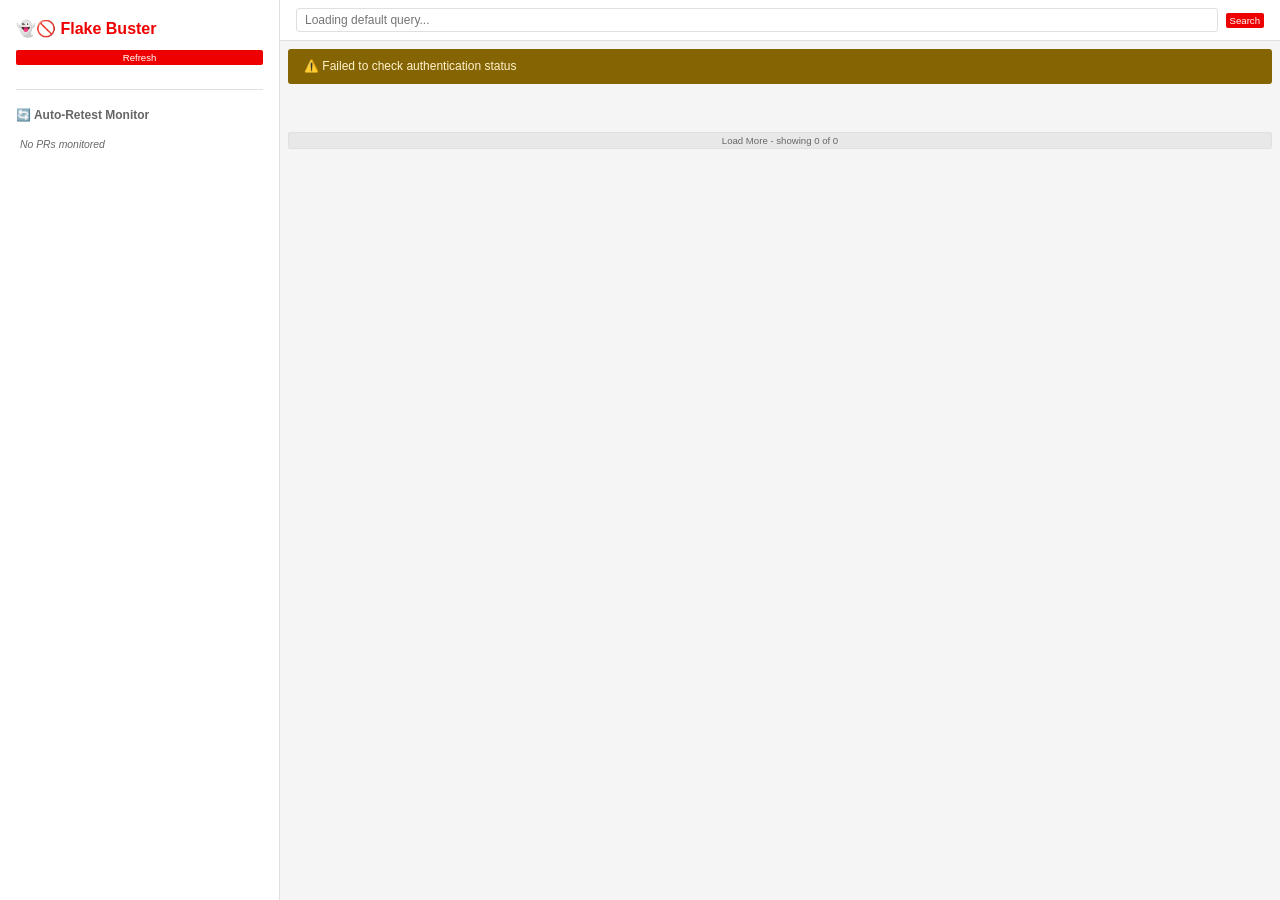
==== pr_ci_dashboard/templates/index.html @ fccebc1c "feat: package dashboard for installation Transform PR CI Dashboard from local script to pip-installa" ====
<!DOCTYPE html>
<html lang="en">
<head>
    <meta charset="UTF-8">
    <meta name="viewport" content="width=device-width, initial-scale=1.0">
    <title>Flake Buster - PR CI Dashboard</title>
    <link rel="icon" href="data:image/svg+xml,<svg xmlns=%22http://www.w3.org/2000/svg%22 viewBox=%220 0 100 100%22><text y=%22.9em%22 font-size=%2290%22>👻</text></svg>">
    <link rel="stylesheet" href="/static/styles.css">
</head>
<body>
    <div class="sidebar">
        <h1>👻🚫 Flake Buster</h1>
        <button class="btn" id="refresh-btn">Refresh</button>

        <div id="auto-retest-monitor" class="auto-retest-monitor">
            <h3>🔄 Auto-Retest Monitor</h3>
            <div id="monitored-prs-list" class="monitored-prs-list">
                <div class="no-monitored-prs">No PRs monitored</div>
            </div>
        </div>
    </div>

    <div class="main-content">
        <div class="top-bar">
            <input type="text" id="search-input" class="search-input" placeholder="Loading default query..." style="flex: 1;">
            <button class="btn" id="search-btn">Search</button>
        </div>

        <div id="auth-banner" class="banner hidden"></div>

        <div class="container">

            <div id="pr-cards-container"></div>

            <button class="btn btn-secondary hidden" id="load-more-btn">
                Load More - <span id="load-more-text">showing 0 of 0</span>
            </button>
        </div>

        <div class="toast-container" id="toast-container"></div>
    </div>

    <div id="contextMenu" class="context-menu" style="display: none;">
        <div class="context-menu-item" id="clearPermafailItem">Clear permafail</div>
        <div class="context-menu-item" id="forceReanalyzeItem">Force Re-analyze</div>
    </div>

    <!-- Terminal Modal for Analysis Progress -->
    <div id="terminalModal" class="terminal-modal" style="display: none;">
        <div class="terminal-content">
            <div class="terminal-header">
                <span>Claude CLI Analysis</span>
                <button class="terminal-close" id="terminalClose">&times;</button>
            </div>
            <div class="terminal-body" id="terminalBody"></div>
        </div>
    </div>

    <script src="/static/app.js"></script>
</body>
</html>
---- static/styles.css ----
:root {
    --primary: #ee0000;
    --primary-dark: #c00000;
    --bg-light: #f5f5f5;
    --bg-card: #ffffff;
    --text-primary: #1a1a1a;
    --text-secondary: #666666;
    --border: #e0e0e0;
    --success: #28a745;
}

* {
    margin: 0;
    padding: 0;
    box-sizing: border-box;
}

body {
    font-family: -apple-system, BlinkMacSystemFont, 'Segoe UI', Roboto, sans-serif;
    background: var(--bg-light);
    color: var(--text-primary);
    line-height: 1.6;
    margin: 0;
    display: flex;
    height: 100vh;
    overflow: hidden;
}

.sidebar {
    width: 280px;
    background: var(--bg-card);
    border-right: 1px solid var(--border);
    padding: 1rem;
    display: flex;
    flex-direction: column;
    gap: 0.5rem;
}

.main-content {
    flex: 1;
    display: flex;
    flex-direction: column;
    overflow: hidden;
}

.top-bar {
    background: var(--bg-card);
    border-bottom: 1px solid var(--border);
    padding: 0.5rem 1rem;
    display: flex;
    gap: 0.5rem;
    align-items: center;
}

h1 {
    font-size: 1rem;
    color: var(--primary);
    margin: 0;
}

.btn {
    background: var(--primary);
    color: white;
    border: none;
    padding: 0.125rem 0.25rem;
    border-radius: 2px;
    cursor: pointer;
    font-size: 0.6rem;
}

.btn:hover {
    background: var(--primary-dark);
}

.btn:disabled {
    opacity: 0.5;
    cursor: not-allowed;
}

.btn-secondary {
    background: #e8e8e8;
    color: var(--text-secondary);
    border: 1px solid var(--border);
}

.btn-secondary:disabled {
    opacity: 0.7;
    color: #999999;
}

.container {
    flex: 1;
    overflow-y: auto;
    padding: 0.5rem;
}

.banner {
    background: #856404;
    color: #fff3cd;
    padding: 0.5rem 1rem;
    margin: 0.5rem;
    border-radius: 3px;
    font-size: 0.75rem;
}

.banner.hidden {
    display: none;
}

.search-input {
    padding: 0.25rem 0.5rem;
    background: var(--bg-card);
    border: 1px solid var(--border);
    border-radius: 3px;
    color: var(--text-primary);
    font-size: 0.75rem;
}

.pr-card {
    background: var(--bg-card);
    border: 1px solid var(--border);
    border-radius: 4px;
    padding: 0.5rem;
    margin-bottom: 0.25rem;
    box-shadow: 0 1px 2px rgba(0,0,0,0.05);
}

.pr-header {
    margin-bottom: 0.25rem;
}

.pr-title {
    font-size: 0.95rem;
    font-weight: bold;
    margin-bottom: 0.1rem;
}

.pr-meta {
    font-size: 0.7rem;
    color: var(--text-secondary);
}

.auto-retest-control {
    padding: 0.5rem;
    background: #f8f9fa;
    border-radius: 4px;
    margin-top: 0.5rem;
    margin-bottom: 0.5rem;
}

.auto-retest-control label {
    display: flex;
    align-items: center;
    font-size: 0.75rem;
    cursor: pointer;
    user-select: none;
}

.auto-retest-toggle {
    margin-right: 0.4rem;
    cursor: pointer;
}

.auto-retest-toggle:disabled {
    cursor: not-allowed;
    opacity: 0.5;
}

.job-sections-container {
    display: flex;
    gap: 0.5rem;
    margin-top: 0.25rem;
}

.job-section {
    flex: 1;
    border: 1px solid var(--border);
    border-radius: 3px;
    padding: 0.25rem;
}

.job-section-header {
    cursor: pointer;
    padding: 0.15rem 0.25rem;
    user-select: none;
    font-size: 0.7rem;
    font-weight: 600;
}

.job-section-header:hover {
    color: var(--primary);
}

.job-list {
    margin-top: 0.15rem;
    display: none;
    font-size: 0.65rem;
}

.job-list.expanded {
    display: block;
}

.job-item {
    padding: 0.25rem;
    margin: 0.15rem 0;
    background: var(--bg-light);
    border: 1px solid var(--border);
    border-radius: 3px;
    font-size: 0.65rem;
    display: flex;
    align-items: center;
    gap: 0.25rem;
}

.job-name {
    font-family: monospace;
    flex: 1;
}

.job-actions {
    display: flex;
    gap: 0.25rem;
}

.loading {
    text-align: center;
    padding: 2rem;
    color: var(--text-secondary);
}

.toast-container {
    position: fixed;
    bottom: 2rem;
    right: 2rem;
    z-index: 1000;
}

.toast {
    background: var(--bg-card);
    border: 1px solid var(--border);
    border-radius: 4px;
    padding: 1rem;
    margin-top: 0.5rem;
    min-width: 300px;
    animation: slideIn 0.3s ease;
}

@keyframes slideIn {
    from { transform: translateX(100%); opacity: 0; }
    to { transform: translateX(0); opacity: 1; }
}

.toast.success { border-left: 4px solid var(--success); }
.toast.error { border-left: 4px solid var(--primary); }

#load-more-btn {
    width: 100%;
    margin-top: 2rem;
}

/* Permafail indicator */
.permafail-icon {
    width: 32px;
    height: 32px;
    margin-left: 8px;
    vertical-align: middle;
    cursor: pointer;
    transition: transform 0.2s;
}

.permafail-icon:hover {
    transform: scale(1.1);
}

/* Permafail modal dialog */
.permafail-modal {
    display: none;
    position: fixed;
    z-index: 1000;
    left: 0;
    top: 0;
    width: 100%;
    height: 100%;
    background-color: rgba(0, 0, 0, 0.5);
}

.permafail-modal-content {
    background-color: #ffffff;
    margin: 10% auto;
    padding: 20px;
    border: 1px solid var(--border);
    border-radius: 8px;
    width: 80%;
    max-width: 600px;
    box-shadow: 0 4px 6px rgba(0, 0, 0, 0.3);
}

.permafail-modal-header {
    display: flex;
    justify-content: space-between;
    align-items: center;
    margin-bottom: 15px;
    padding-bottom: 10px;
    border-bottom: 1px solid var(--border);
}

.permafail-modal-header h3 {
    margin: 0;
    color: #dc3545;
    display: flex;
    align-items: center;
    gap: 8px;
}

.permafail-modal-close {
    color: #6c757d;
    font-size: 28px;
    font-weight: bold;
    cursor: pointer;
    background: none;
    border: none;
    padding: 0;
    line-height: 1;
}

.permafail-modal-close:hover {
    color: #000000;
}

.permafail-modal-body {
    color: #212529;
    line-height: 1.6;
}

/* Disabled retest button for permafails */
.retest-btn:disabled {
    opacity: 0.5;
    cursor: not-allowed;
    background: #ccc;
}

/* Context menu */
.context-menu {
    position: absolute;
    background: white;
    border: 1px solid #ddd;
    border-radius: 4px;
    box-shadow: 0 2px 8px rgba(0,0,0,0.15);
    z-index: 1000;
    min-width: 150px;
}

.context-menu-item {
    padding: 8px 12px;
    cursor: pointer;
    border-bottom: 1px solid #eee;
}

.context-menu-item:last-child {
    border-bottom: none;
}

.context-menu-item:hover {
    background: #f5f5f5;
}

/* Check Permafail button */
.check-permafail-btn {
    font-size: 0.6rem;
    white-space: nowrap;
}

/* Terminal Modal */
.terminal-modal {
    position: fixed;
    z-index: 2000;
    left: 0;
    top: 0;
    width: 100%;
    height: 100%;
    background-color: rgba(0, 0, 0, 0.6);
    display: flex;
    align-items: center;
    justify-content: center;
}

.terminal-content {
    background: #1e1e1e;
    width: 90%;
    max-width: 1000px;
    height: 80%;
    border-radius: 8px;
    display: flex;
    flex-direction: column;
    box-shadow: 0 4px 20px rgba(0, 0, 0, 0.5);
}

.terminal-header {
    background: #2d2d2d;
    padding: 12px 16px;
    border-radius: 8px 8px 0 0;
    display: flex;
    justify-content: space-between;
    align-items: center;
    border-bottom: 1px solid #404040;
}

.terminal-header span {
    color: #cccccc;
    font-size: 0.9rem;
    font-weight: 500;
}

.terminal-close {
    background: none;
    border: none;
    color: #cccccc;
    font-size: 24px;
    cursor: pointer;
    padding: 0;
    width: 30px;
    height: 30px;
    display: flex;
    align-items: center;
    justify-content: center;
    border-radius: 4px;
    transition: background 0.2s;
}

.terminal-close:hover {
    background: #404040;
    color: #ffffff;
}

.terminal-body {
    flex: 1;
    overflow-y: auto;
    padding: 16px;
    font-family: 'Monaco', 'Menlo', 'Ubuntu Mono', 'Consolas', monospace;
    font-size: 0.85rem;
    line-height: 1.4;
    color: #d4d4d4;
    background: #1e1e1e;
}

.terminal-body::-webkit-scrollbar {
    width: 10px;
}

.terminal-body::-webkit-scrollbar-track {
    background: #2d2d2d;
}

.terminal-body::-webkit-scrollbar-thumb {
    background: #555555;
    border-radius: 5px;
}

.terminal-body::-webkit-scrollbar-thumb:hover {
    background: #666666;
}

.terminal-line {
    margin: 2px 0;
    white-space: pre-wrap;
    word-break: break-word;
}

/* Auto-Retest Monitor */
.auto-retest-monitor {
    margin-top: 1rem;
    padding-top: 1rem;
    border-top: 1px solid var(--border);
}

.auto-retest-monitor h3 {
    font-size: 0.75rem;
    color: var(--text-secondary);
    margin-bottom: 0.5rem;
    font-weight: 600;
}

.monitored-prs-list {
    display: flex;
    flex-direction: column;
    gap: 0.25rem;
    max-height: 300px;
    overflow-y: auto;
}

.no-monitored-prs {
    color: var(--text-secondary);
    font-size: 0.65rem;
    font-style: italic;
    padding: 0.25rem;
}

.monitored-pr-item {
    background: var(--bg-light);
    border: 1px solid var(--border);
    border-radius: 3px;
    padding: 0.35rem;
    font-size: 0.65rem;
    display: flex;
    flex-direction: column;
    gap: 0.25rem;
    transition: background 0.2s;
    cursor: pointer;
}

.monitored-pr-item:hover {
    background: #e8e8e8;
}

.monitored-pr-info {
    font-weight: 600;
    color: var(--text-primary);
    word-break: break-all;
}

.monitored-pr-actions {
    display: flex;
    gap: 0.25rem;
    align-items: center;
}

.monitored-pr-jump {
    font-size: 0.6rem;
    padding: 0.15rem 0.3rem;
    background: var(--primary);
    color: white;
    border: none;
    border-radius: 2px;
    cursor: pointer;
    flex: 1;
}

.monitored-pr-jump:hover {
    background: var(--primary-dark);
}

.monitored-pr-disable {
    font-size: 0.6rem;
    padding: 0.15rem 0.3rem;
    background: #dc3545;
    color: white;
    border: none;
    border-radius: 2px;
    cursor: pointer;
}

.monitored-pr-disable:hover {
    background: #c82333;
}
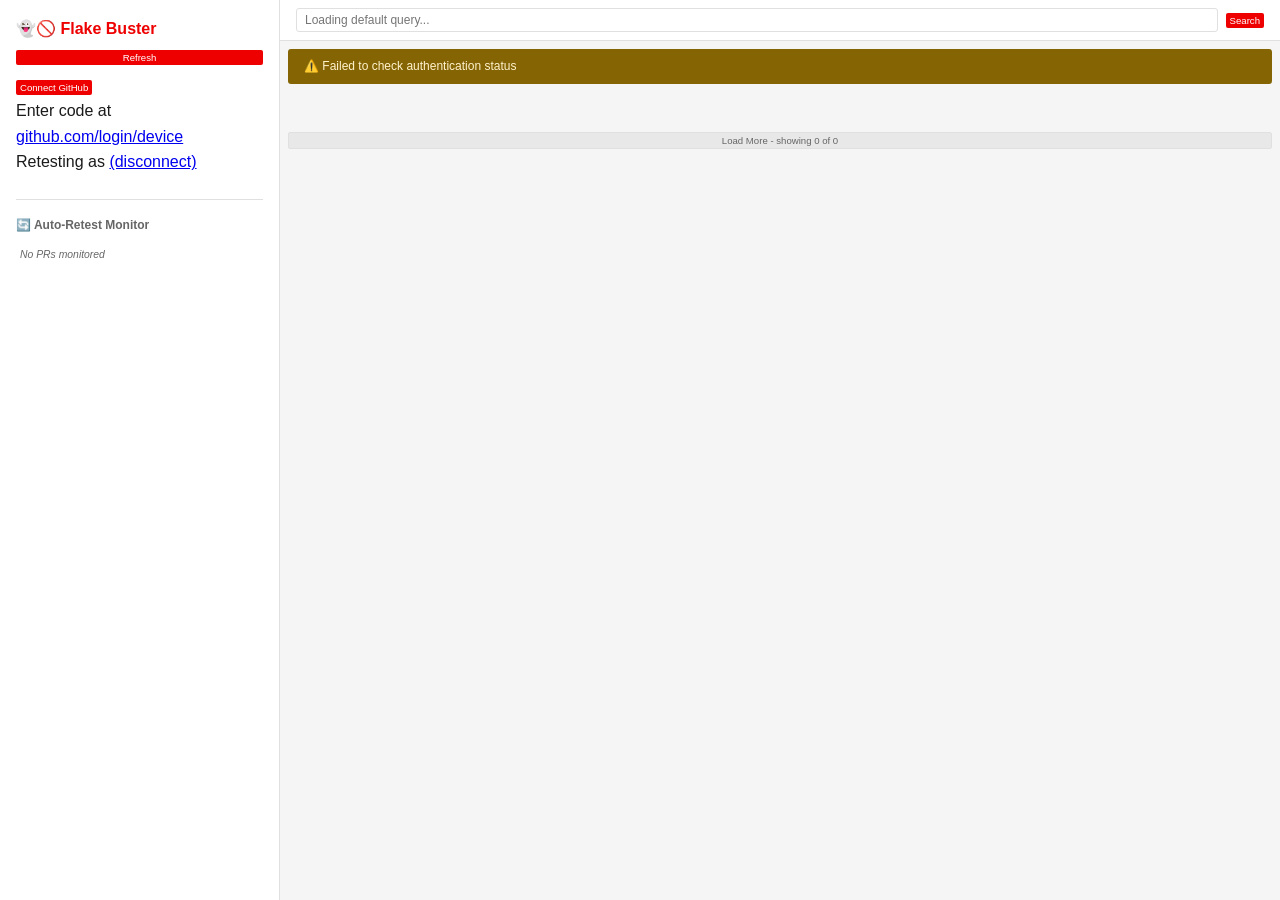
==== commit 4fc0bfe8: "feat: per-user GitHub retests via OAuth device flow Retest comments previously always posted as the " ====
--- a/pr_ci_dashboard/templates/index.html
+++ b/pr_ci_dashboard/templates/index.html
@@ -11,6 +11,18 @@
     <div class="sidebar">
         <h1>👻🚫 Flake Buster</h1>
         <button class="btn" id="refresh-btn">Refresh</button>
+
+        <div id="github-connect" class="github-connect hidden">
+            <button class="btn" id="github-connect-btn">Connect GitHub</button>
+            <div id="github-device-code" class="github-device-code hidden">
+                Enter code <strong id="github-user-code"></strong> at
+                <a id="github-verification-link" href="#" target="_blank" rel="noopener">github.com/login/device</a>
+            </div>
+            <div id="github-connected" class="github-connected hidden">
+                Retesting as <strong id="github-login"></strong>
+                <a href="#" id="github-disconnect-link">(disconnect)</a>
+            </div>
+        </div>
 
         <div id="auto-retest-monitor" class="auto-retest-monitor">
             <h3>🔄 Auto-Retest Monitor</h3>
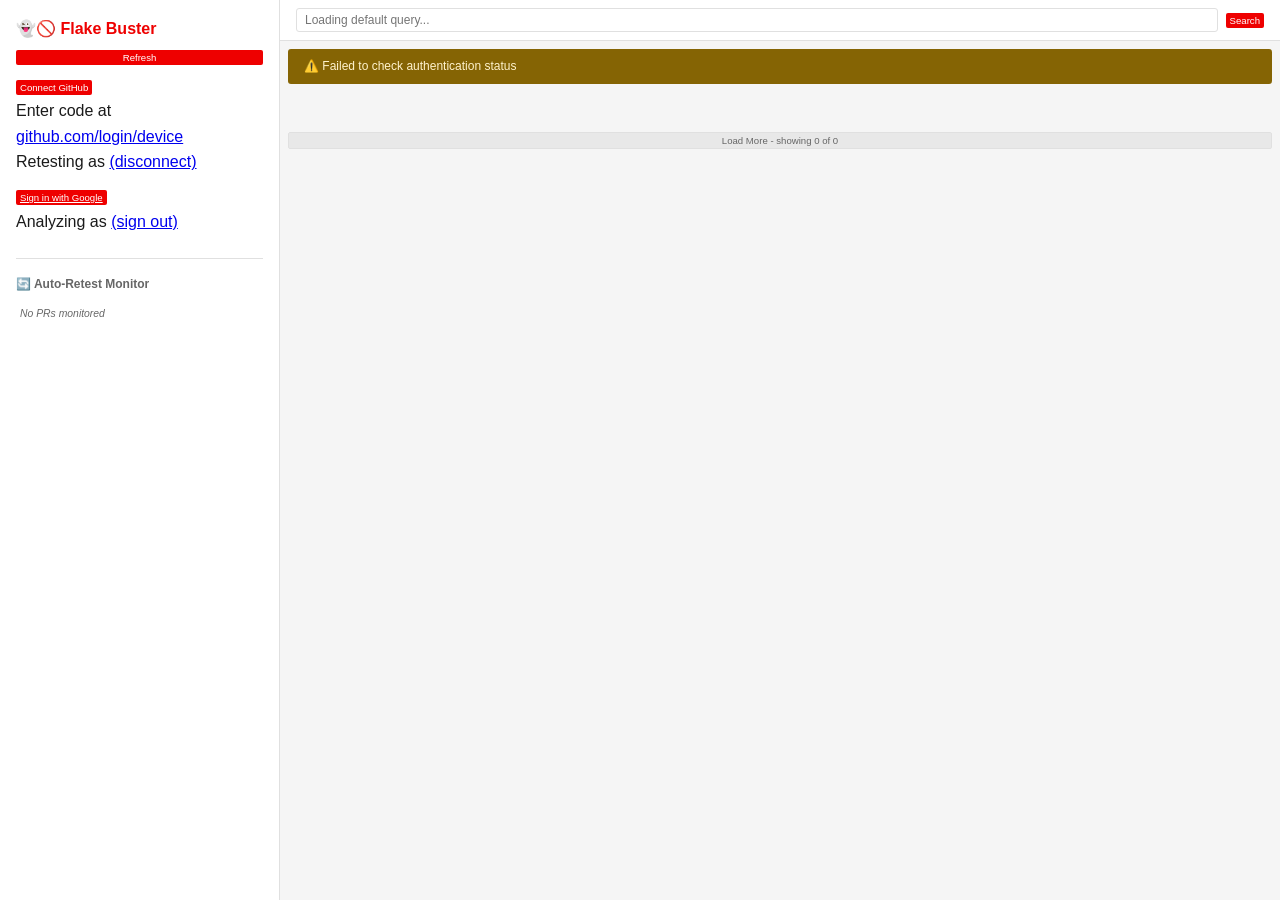
==== commit 2f2a952f: "feat: per-user Vertex analysis via Google sign-in Permafail analysis previously always ran as the po" ====
--- a/pr_ci_dashboard/templates/index.html
+++ b/pr_ci_dashboard/templates/index.html
@@ -21,6 +21,14 @@
             <div id="github-connected" class="github-connected hidden">
                 Retesting as <strong id="github-login"></strong>
                 <a href="#" id="github-disconnect-link">(disconnect)</a>
+            </div>
+        </div>
+
+        <div id="google-connect" class="github-connect hidden">
+            <a class="btn" id="google-signin-btn" href="/api/google/oauth/login">Sign in with Google</a>
+            <div id="google-connected" class="github-connected hidden">
+                Analyzing as <strong id="google-email"></strong>
+                <a href="#" id="google-disconnect-link">(sign out)</a>
             </div>
         </div>
 
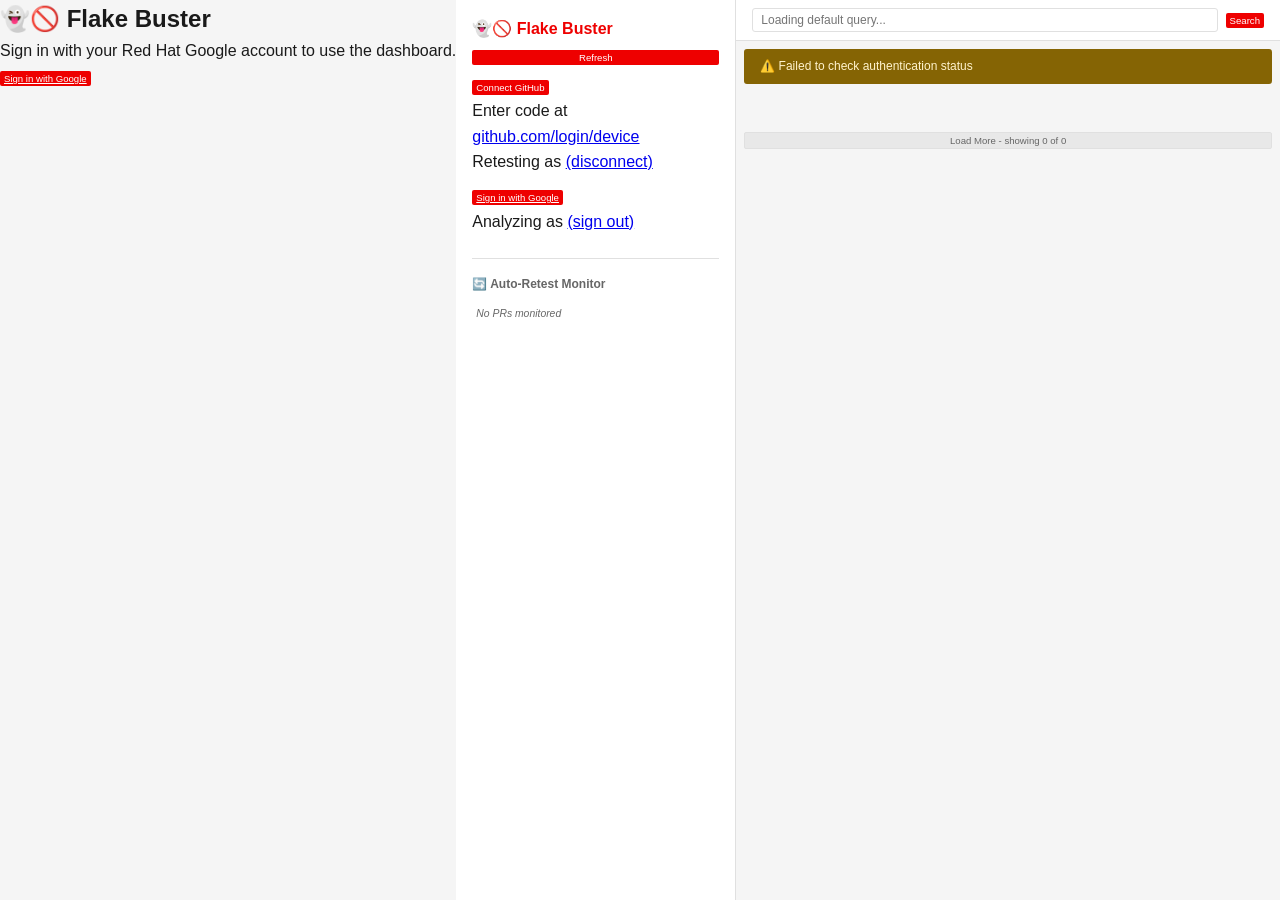
==== commit abb51e46: "feat: optional mandatory-login gate (DASHBOARD_REQUIRE_LOGIN) With per-user Google sign-in in place," ====
--- a/pr_ci_dashboard/templates/index.html
+++ b/pr_ci_dashboard/templates/index.html
@@ -8,6 +8,14 @@
     <link rel="stylesheet" href="/static/styles.css">
 </head>
 <body>
+    <div id="login-gate" class="login-gate hidden">
+        <div class="login-gate-box">
+            <h2>👻🚫 Flake Buster</h2>
+            <p>Sign in with your Red Hat Google account to use the dashboard.</p>
+            <a class="btn" href="/api/google/oauth/login">Sign in with Google</a>
+        </div>
+    </div>
+
     <div class="sidebar">
         <h1>👻🚫 Flake Buster</h1>
         <button class="btn" id="refresh-btn">Refresh</button>
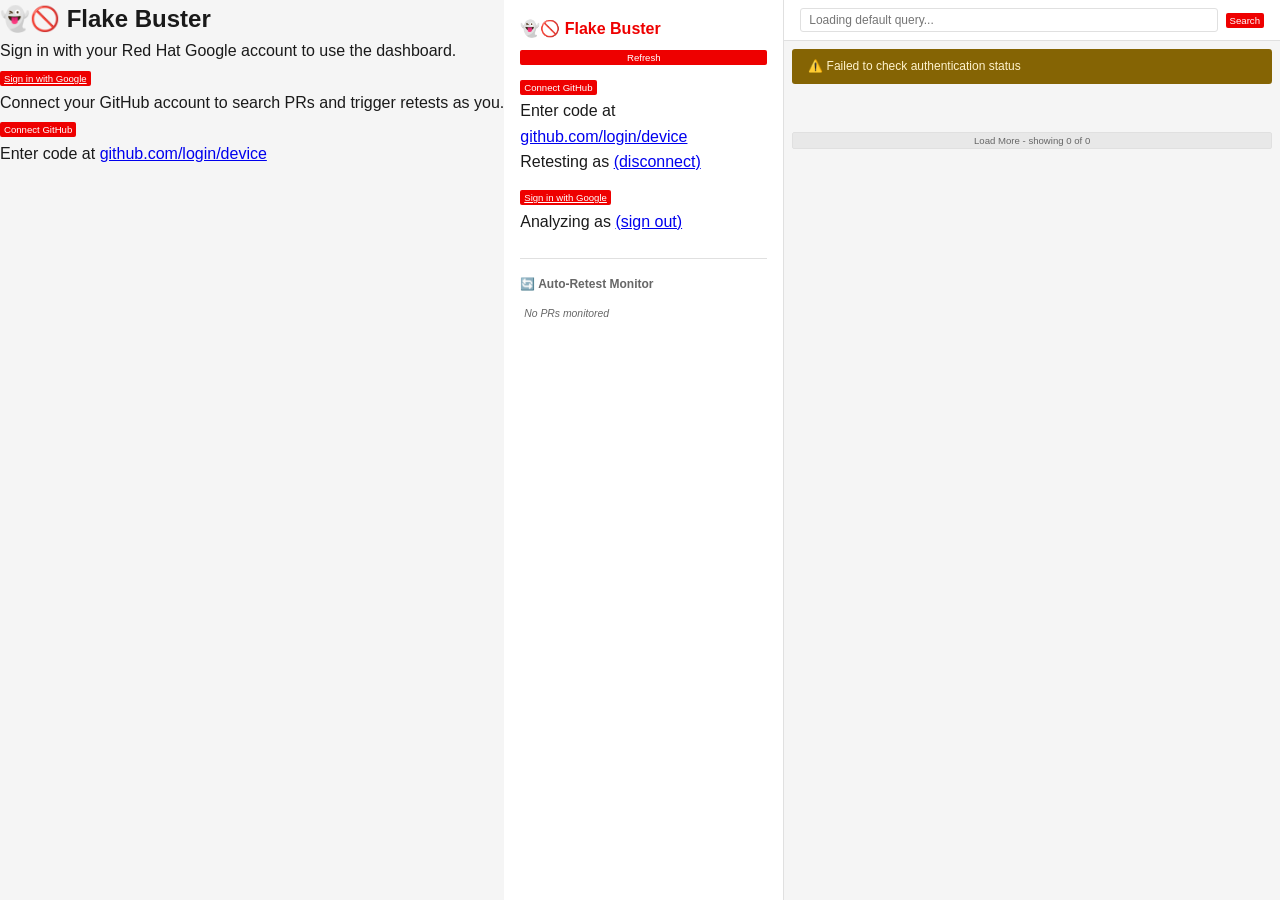
==== commit 78695ad4: "feat: mandatory GitHub login for gh-backed endpoints Completes the per-user credential story: PR sea" ====
--- a/pr_ci_dashboard/templates/index.html
+++ b/pr_ci_dashboard/templates/index.html
@@ -11,8 +11,18 @@
     <div id="login-gate" class="login-gate hidden">
         <div class="login-gate-box">
             <h2>👻🚫 Flake Buster</h2>
-            <p>Sign in with your Red Hat Google account to use the dashboard.</p>
-            <a class="btn" href="/api/google/oauth/login">Sign in with Google</a>
+            <div id="login-gate-google" class="hidden">
+                <p>Sign in with your Red Hat Google account to use the dashboard.</p>
+                <a class="btn" href="/api/google/oauth/login">Sign in with Google</a>
+            </div>
+            <div id="login-gate-github" class="hidden">
+                <p>Connect your GitHub account to search PRs and trigger retests as you.</p>
+                <button class="btn" id="gate-github-btn">Connect GitHub</button>
+                <div id="gate-github-code" class="github-device-code hidden">
+                    Enter code <strong id="gate-github-user-code"></strong> at
+                    <a id="gate-github-link" href="#" target="_blank" rel="noopener">github.com/login/device</a>
+                </div>
+            </div>
         </div>
     </div>
 
